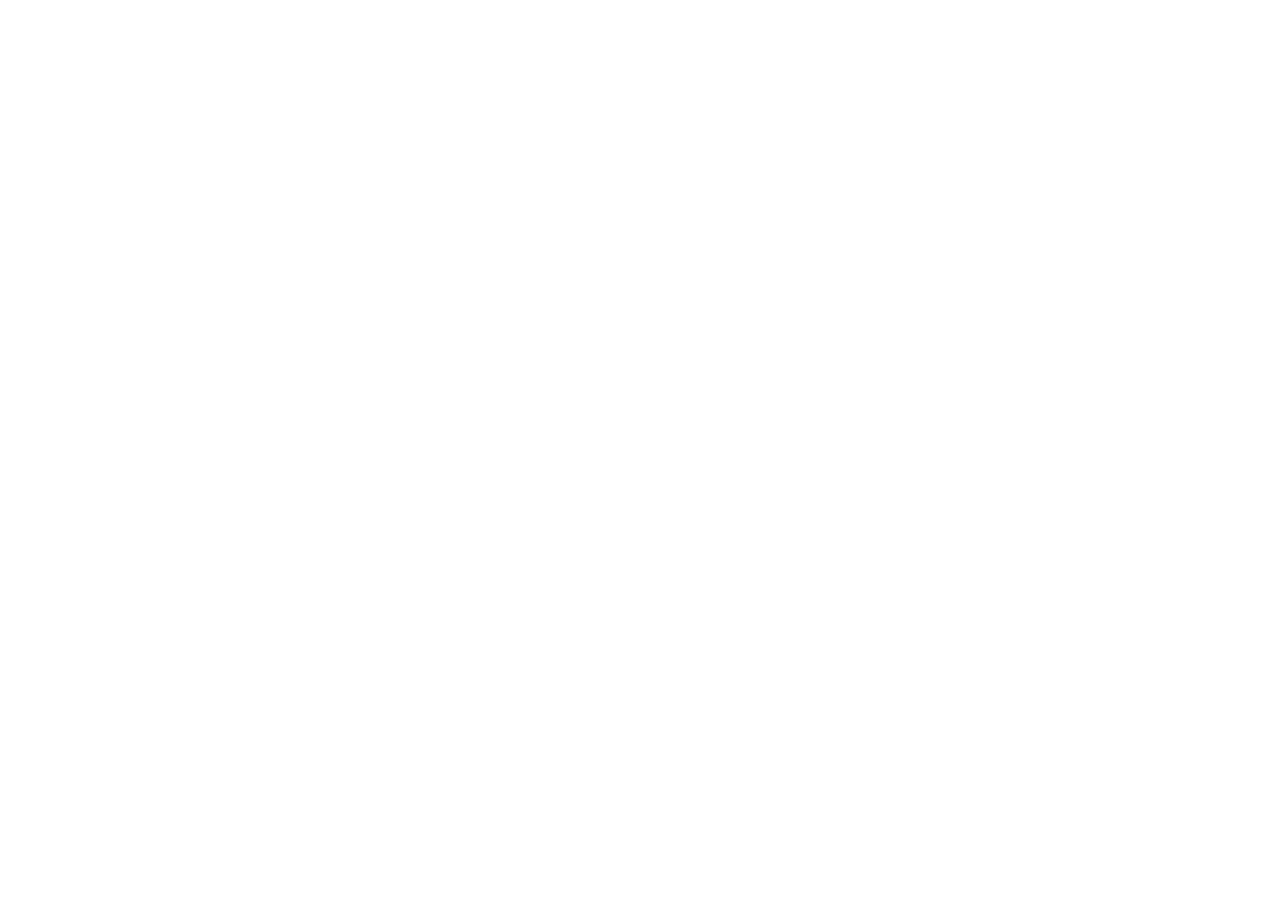
==== index.html @ 933e3f4c "vou colocar o tiled" ====
<!DOCTYPE html>
<html lang="en"><head><meta http-equiv="Content-Type" content="text/html; charset=UTF-8"> 
	<meta charset="UTF-8">
	<title>Phaser - Making your first game, part 1</title>

	<link rel="stylesheet" type="text/css" href="style.css">

	<script type="text/javascript" src="js/jquery-1.11.1.min.js"></script>
	<script type="text/javascript" src="js/phaser.js"></script>
	<script type="text/javascript" src="js/Level.js"></script>
	<script type="text/javascript" src="js/Player.js"></script>
    
    
    <style type="text/css">
        body {
            margin: 0;
        }
    </style>
</head>
<body>
<div id="game"><canvas width="800" height="608" style="display:none; touch-action: none; -webkit-user-select: none; -webkit-tap-highlight-color: rgba(0, 0, 0, 0);"></canvas></div>
<script type="text/javascript">

var game = new Phaser.Game(800, 608, Phaser.CANVAS, 'game', { preload: preload, create: create, update: update });

var level = null;
var player = null;
var ak47 = null;

	var sprite;
function preload() {
	game.physics.startSystem(Phaser.Physics.ARCADE);
	level = new Level(game);
	level.preload();
	player = new Player(game);
	player.preload();
}
 
function create() {
	level.create();
	player.create();
	game.physics.enable(player, Phaser.Physics.ARCADE);
}
 
function update() {
	level.update();
	player.update();
	
}
</script>



</body></html>
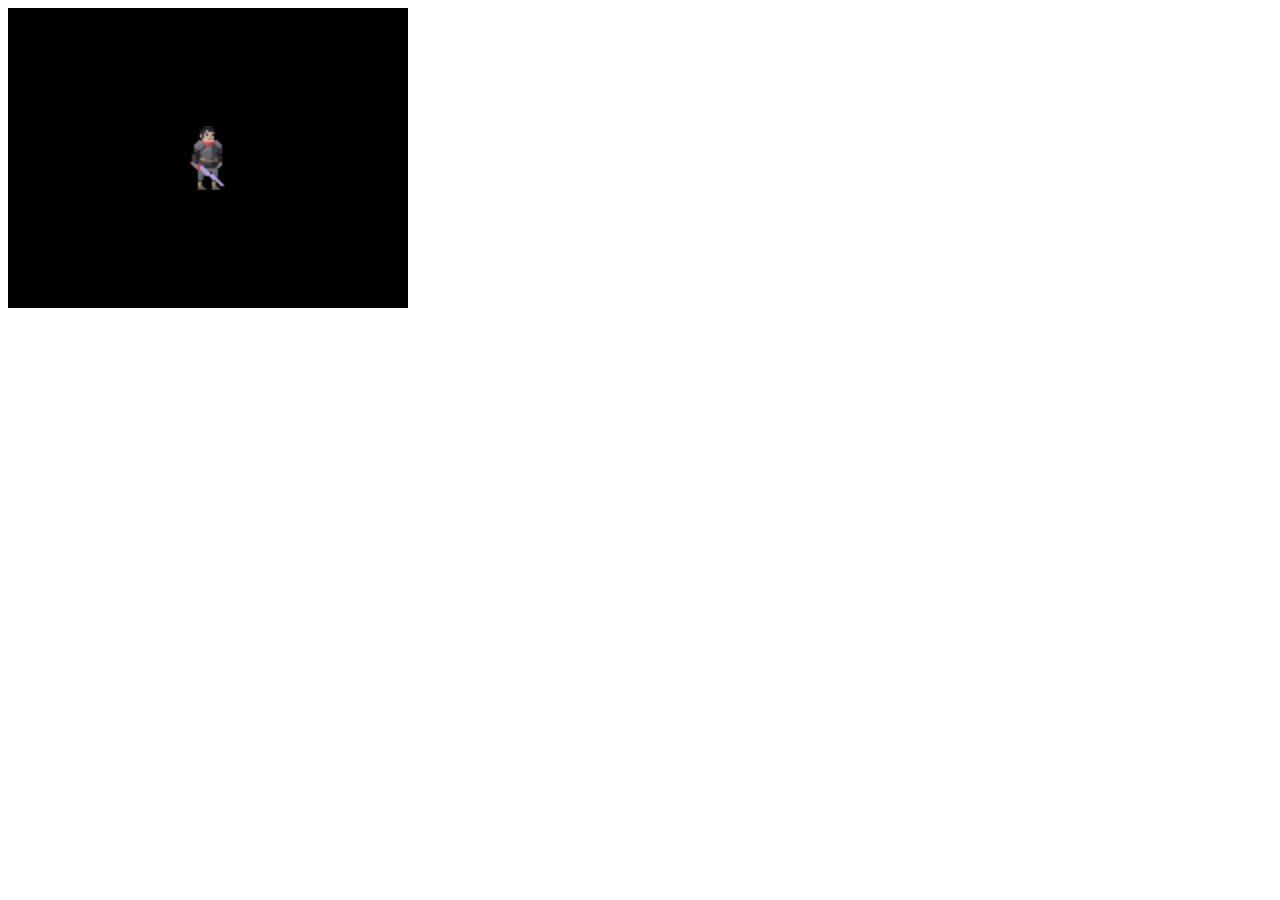
==== commit cc2e8602: "inicio" ====
--- a/index.html
+++ b/index.html
@@ -1,54 +1,20 @@
-<!DOCTYPE html>
-<html lang="en"><head><meta http-equiv="Content-Type" content="text/html; charset=UTF-8"> 
-	<meta charset="UTF-8">
-	<title>Phaser - Making your first game, part 1</title>
+<!doctype html> 
+<html lang="en"> 
+    <head> 
+        <meta charset="UTF-8" />
+        <title>Calciumtrice Game</title>
+        <script type="text/javascript" src="js/phaser.js"></script>
 
-	<link rel="stylesheet" type="text/css" href="style.css">
+        <script type="text/javascript" src="js/Jogador.js"></script>
+        <script type="text/javascript" src="js/Tilemap.js"></script>
 
-	<script type="text/javascript" src="js/jquery-1.11.1.min.js"></script>
-	<script type="text/javascript" src="js/phaser.js"></script>
-	<script type="text/javascript" src="js/Level.js"></script>
-	<script type="text/javascript" src="js/Player.js"></script>
-    
-    
-    <style type="text/css">
-        body {
-            margin: 0;
-        }
-    </style>
-</head>
-<body>
-<div id="game"><canvas width="800" height="608" style="display:none; touch-action: none; -webkit-user-select: none; -webkit-tap-highlight-color: rgba(0, 0, 0, 0);"></canvas></div>
-<script type="text/javascript">
-
-var game = new Phaser.Game(800, 608, Phaser.CANVAS, 'game', { preload: preload, create: create, update: update });
-
-var level = null;
-var player = null;
-var ak47 = null;
-
-	var sprite;
-function preload() {
-	game.physics.startSystem(Phaser.Physics.ARCADE);
-	level = new Level(game);
-	level.preload();
-	player = new Player(game);
-	player.preload();
-}
- 
-function create() {
-	level.create();
-	player.create();
-	game.physics.enable(player, Phaser.Physics.ARCADE);
-}
- 
-function update() {
-	level.update();
-	player.update();
-	
-}
-</script>
-
-
-
-</body></html>+        <script type="text/javascript" src="js/game.js"></script>
+        <script type="text/javascript" src="js/boot.js"></script>
+        <script type="text/javascript" src="js/preload.js"></script>
+        <script type="text/javascript" src="js/menu.js"></script>
+        <script type="text/javascript" src="js/main.js"></script>
+    </head>
+    <body>
+        <div id="divGame"></div>
+    </body>
+</html>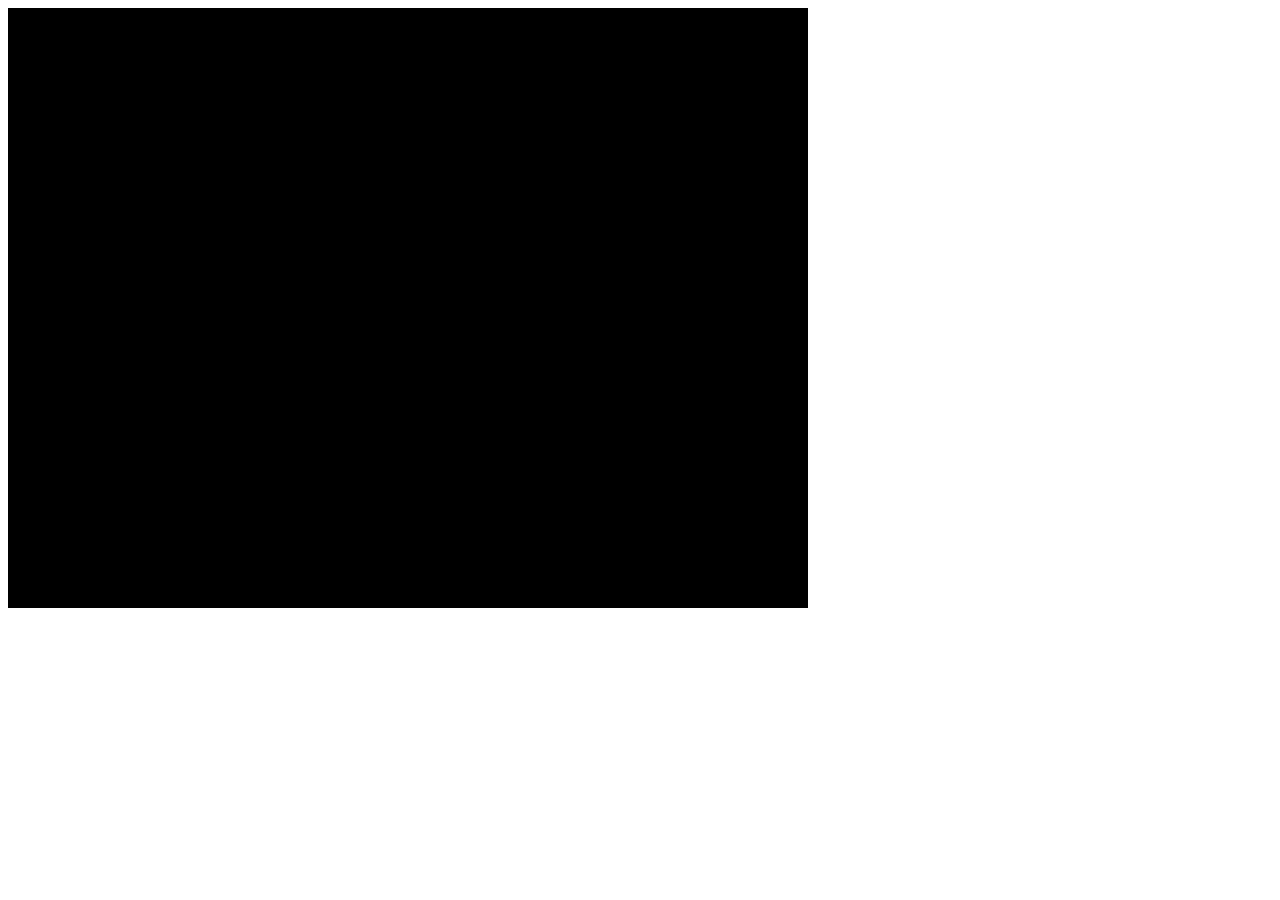
==== commit 54629141: "Alterações no mapa" ====
--- a/index.html
+++ b/index.html
@@ -2,12 +2,28 @@
 <html lang="en"> 
     <head> 
         <meta charset="UTF-8" />
-        <title>Calciumtrice Game</title>
+        <title>P.I. Projeto</title>
         <script type="text/javascript" src="js/phaser.js"></script>
 
         <script type="text/javascript" src="js/Jogador.js"></script>
         <script type="text/javascript" src="js/Tilemap.js"></script>
+        
+        <script type="text/javascript" src="js/Inimigo.js"></script>
+        <script type="text/javascript" src="js/easystar/package-managers.js"></script>
+        <script type="text/javascript" src="js/easystar/easystar.js"></script>
+        <script type="text/javascript" src="js/easystar/instance.js"></script>
+        <script type="text/javascript" src="js/easystar/node.js"></script>
+        <script type="text/javascript" src="js/easystar/priority-queue.js"></script>
+        
+        <script type="text/javascript" src="js/submap.js"></script>
+        <script type="text/javascript" src="js/module.js"></script>
+        <script type="text/javascript" src="js/door.js"></script>
 
+        <script type="text/javascript" src="js/mapadinamico.js"></script>
+        <script type="text/javascript" src="js/fase_01.js"></script>
+        <script type="text/javascript" src="js/fase_02.js"></script>
+        <script type="text/javascript" src="js/fase_03.js"></script>
+        <script type="text/javascript" src="js/fase_04.js"></script>
         <script type="text/javascript" src="js/game.js"></script>
         <script type="text/javascript" src="js/boot.js"></script>
         <script type="text/javascript" src="js/preload.js"></script>
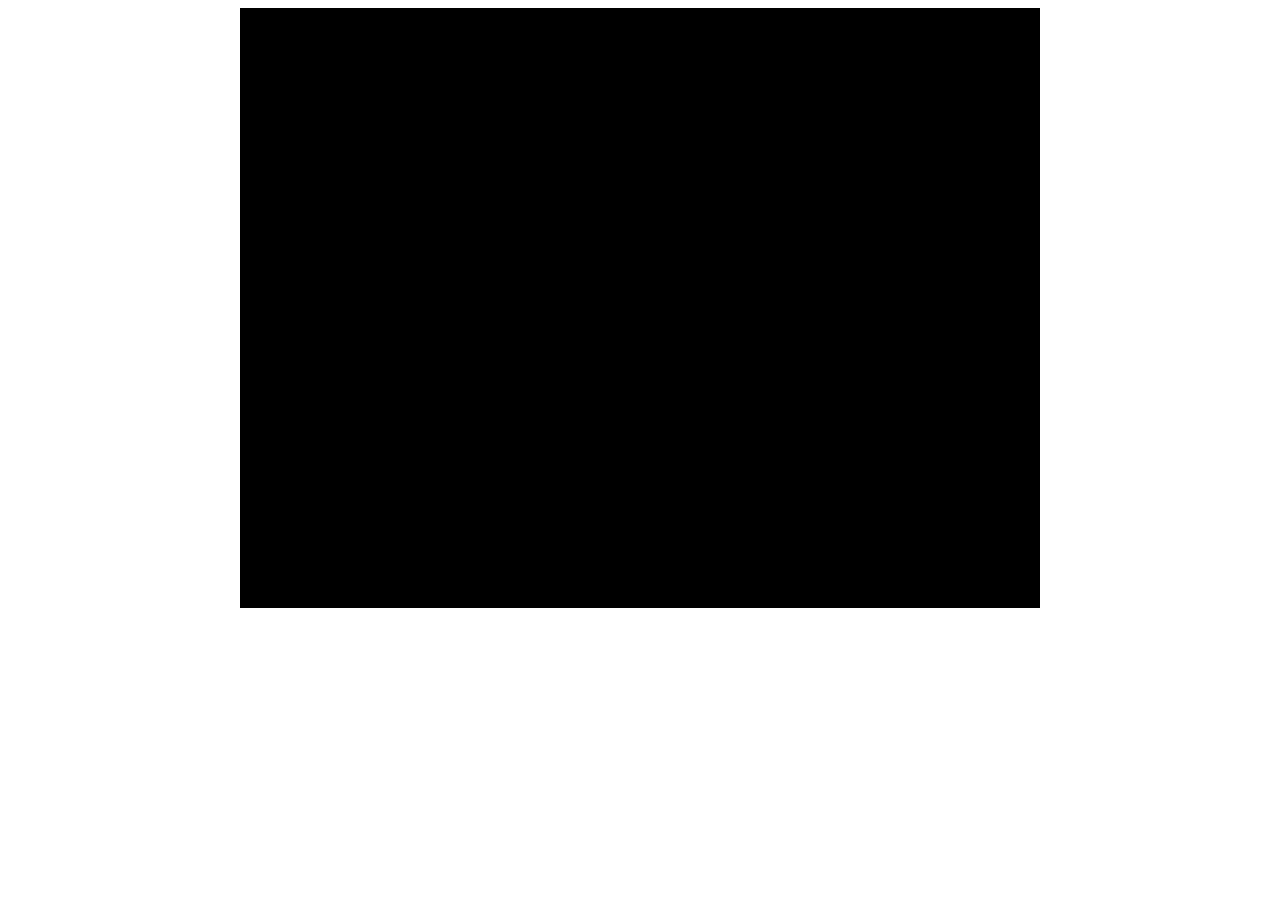
==== commit 65a0331b: "outras alterações" ====
--- a/index.html
+++ b/index.html
@@ -32,5 +32,13 @@
     </head>
     <body>
         <div id="divGame"></div>
+        <style>
+            #divGame{
+                cursor: none;
+                margin: 0 auto;
+                height: 600px;
+                width: 800px;
+            }
+        </style>
     </body>
 </html>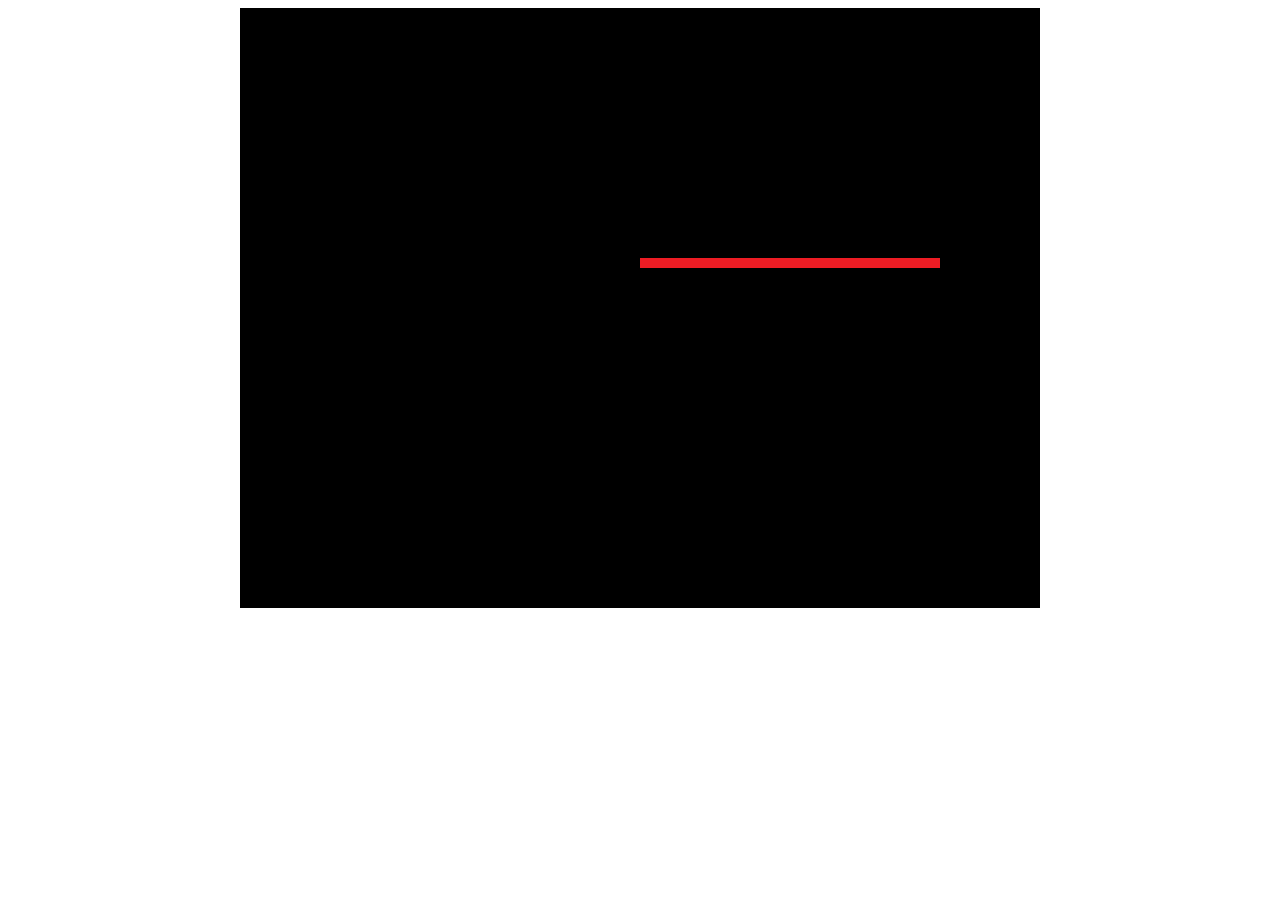
==== commit 4ba0dabb: "audio jogador" ====
--- a/index.html
+++ b/index.html
@@ -3,28 +3,23 @@
     <head> 
         <meta charset="UTF-8" />
         <title>P.I. Projeto</title>
+        <script type="text/javascript" src="js/bancoLocal.js"></script>
         <script type="text/javascript" src="js/phaser.js"></script>
-
+        
+        <script type="text/javascript" src="js/Tilemap.js"></script>
+        <script type="text/javascript" src="js/door.js"></script>
+        <script type="text/javascript" src="js/fase_05.js"></script>
+        
         <script type="text/javascript" src="js/Jogador.js"></script>
-        <script type="text/javascript" src="js/Tilemap.js"></script>
+        <script type="text/javascript" src="js/Inimigo.js"></script>
+        <script type="text/javascript" src="js/classesInimigo.js"></script>
         
-        <script type="text/javascript" src="js/Inimigo.js"></script>
         <script type="text/javascript" src="js/easystar/package-managers.js"></script>
         <script type="text/javascript" src="js/easystar/easystar.js"></script>
         <script type="text/javascript" src="js/easystar/instance.js"></script>
         <script type="text/javascript" src="js/easystar/node.js"></script>
         <script type="text/javascript" src="js/easystar/priority-queue.js"></script>
-        
-        <script type="text/javascript" src="js/submap.js"></script>
-        <script type="text/javascript" src="js/module.js"></script>
-        <script type="text/javascript" src="js/door.js"></script>
 
-        <script type="text/javascript" src="js/mapadinamico.js"></script>
-        <script type="text/javascript" src="js/fase_01.js"></script>
-        <script type="text/javascript" src="js/fase_02.js"></script>
-        <script type="text/javascript" src="js/fase_03.js"></script>
-        <script type="text/javascript" src="js/fase_04.js"></script>
-        <script type="text/javascript" src="js/game.js"></script>
         <script type="text/javascript" src="js/boot.js"></script>
         <script type="text/javascript" src="js/preload.js"></script>
         <script type="text/javascript" src="js/menu.js"></script>
@@ -41,4 +36,4 @@
             }
         </style>
     </body>
-</html>+</html>
